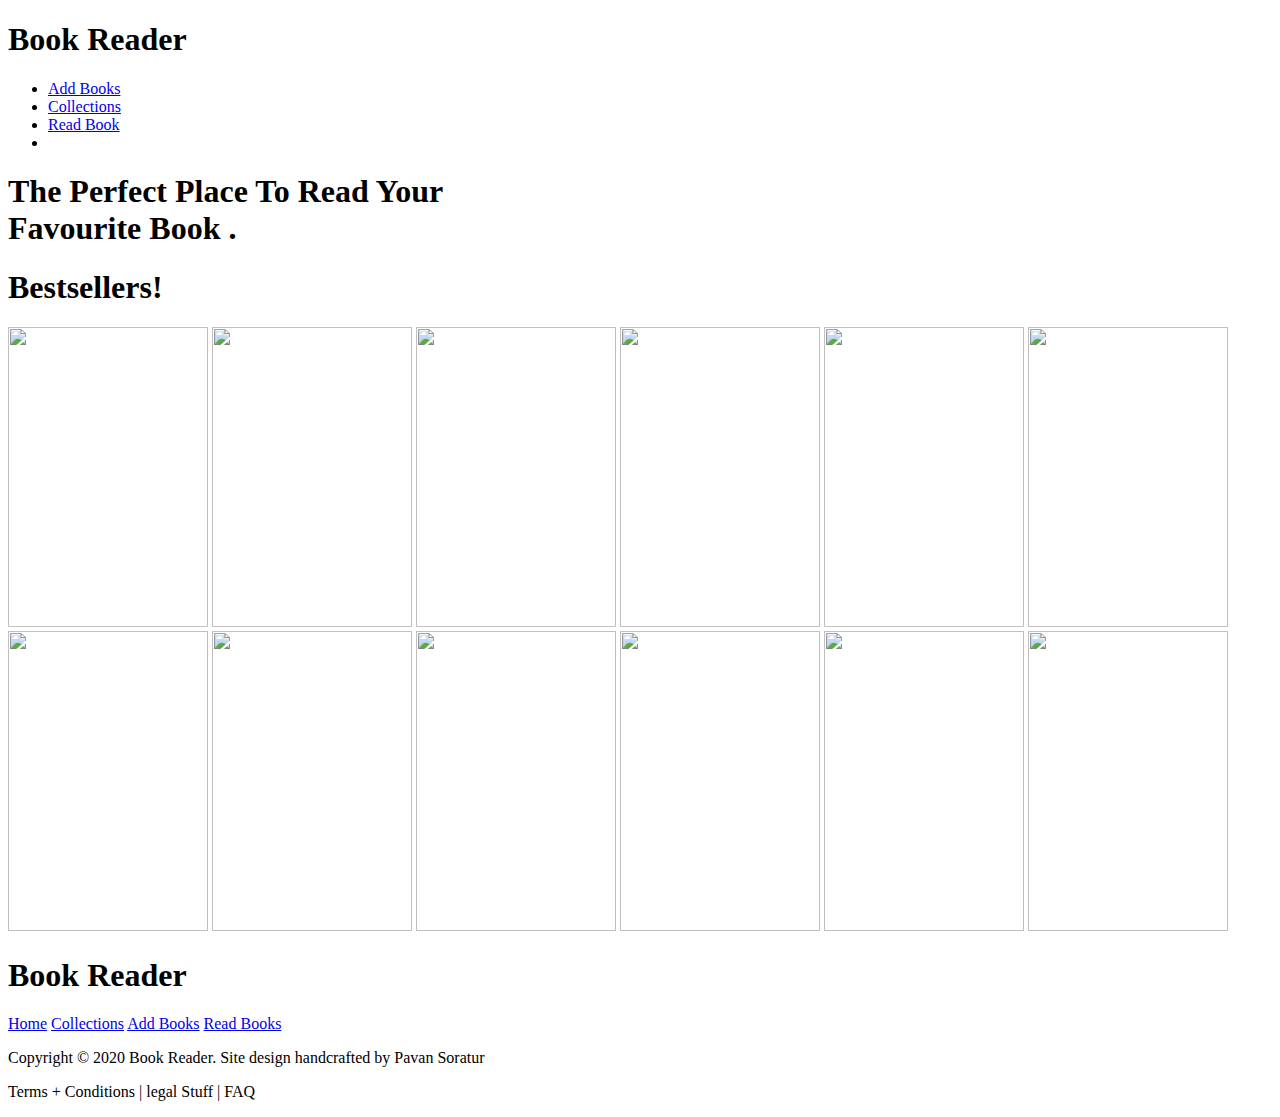
==== index.html @ 5cfa6646 "changes" ====
<!DOCTYPE html>
<html lang="en">
  <head>
    <meta charset="UTF-8" />
    <meta name="viewport" content="width=device-width, initial-scale=1.0" />
    <link
      rel="stylesheet"
      href="https://use.fontawesome.com/releases/v5.13.1/css/all.css"
      integrity="sha384-xxzQGERXS00kBmZW/6qxqJPyxW3UR0BPsL4c8ILaIWXva5kFi7TxkIIaMiKtqV1Q"
      crossorigin="anonymous"
    />
    <link rel="stylesheet" href="./CSS/style.css" />
    <link
      rel="stylesheet"
      media="screen and (min-width: 360px) and (max-width: 767px)"
      href="./CSS/mobile.css"
    />
    <link
      rel="stylesheet"
      media="screen and (min-width: 768px) and (max-width: 1100px)"
      href="./CSS/tablet.css"
    />
    <title>BOOK READER</title>
  </head>
  <body>
    <div id="navbar" class="container">
      <div id="nav-part-1">
        <h1>Book Reader</h1>
        <a href="#" onclick="openNav()" id="hamburger"
          ><i class="fas fa-bars fa-2x"></i
        ></a>
      </div>
      <div id="nav-part-2">
        <ul id="nav-collection">
          <li><a href="./addBook.html">Add Books</a></li>
          <li><a href="./collections.html">Collections</a></li>
          <li><a href="./readBook.html">Read Book</a></li>
          <li>
            <a href="#"><i class="fas fa-cog fa-1x"></i></a>
          </li>
        </ul>
      </div>
    </div>

    <div id="sec1" class="container">
      <div id="sec1-content">
        <h1>
          The Perfect Place To Read Your <br />
          Favourite Book .
        </h1>
      </div>
    </div>

    <!-- SECTION IMAGES -->
    <div id="sec2" class="container">
      <h1>Bestsellers!</h1>
      <div id="img-sec1" class="mt-3">
        <a
          href="https://www.amazon.com/Set-Life-Dominate-Money-American-ebook/dp/B06Y15M786/ref=tmm_kin_swatch_0?_encoding=UTF8&qid=&sr="
          target="_blank"
          ><img src="./Images/cover-1.jpg" alt="" width="200px" height="300px"
        /></a>
        <a
          href="https://www.amazon.com/BEAUTIFUL-BOY-play-Pete-Pryor-ebook/dp/B079VXWJ9T"
          target="_blank"
          ><img src="./Images/cover-2.jpg" alt="" width="200px" height="300px"
        /></a>
        <a
          href="https://www.amazon.com/Embodied-Hope-Theological-Meditation-Suffering-ebook/dp/B073H5JY6T/ref=tmm_kin_swatch_0?_encoding=UTF8&qid=&sr="
          target="_blank"
          ><img src="./Images/cover-3.jpg" alt="" width="200px" height="300px"
        /></a>
        <a
          href="https://www.amazon.com/gp/product/B07M6SH243/ref=dbs_a_def_rwt_hsch_vapi_tkin_p1_i1"
          target="_blank"
          ><img src="./Images/cover-4.jpeg" alt="" width="200px" height="300px"
        /></a>
        <a
          href="https://www.amazon.com/Muscle-Alan-Trotter-ebook/dp/B07J9LLT8B/ref=tmm_kin_swatch_0?_encoding=UTF8&qid=&sr="
          target="_blank"
          ><img src="./Images/cover-5.jpg" alt="" width="200px" height="300px"
        /></a>
        <a
          href="https://www.amazon.com/Priory-Orange-Tree-Samantha-Shannon-ebook/dp/B07DDGX4KY/ref=tmm_kin_swatch_0?_encoding=UTF8&qid=1593369882&sr=1-1"
          target="_blank"
          ><img src="./Images/cover-6.jpeg" alt="" width="200px" height="300px"
        /></a>
      </div>
      <div id="img-sec2" class="mt-1">
        <a
          href="https://www.amazon.com/CIRCE-New-York-Times-bestseller-ebook/dp/B074M5TLLJ/ref=tmm_kin_swatch_0?_encoding=UTF8&qid=1593369915&sr=1-1"
          target="_blank"
          ><img src="./Images/cover-7.jpg" alt="" width="200px" height="300px"
        /></a>
        <a
          href="https://www.amazon.com/Tomorrow-Ill-Brave-Jessica-Hische-ebook/dp/B0796D49RJ/ref=tmm_kin_swatch_0?_encoding=UTF8&qid=1593369958&sr=1-1"
          target="_blank"
          ><img src="./Images/cover-8.jpeg" alt="" width="200px" height="300px"
        /></a>
        <a
          href="https://www.amazon.com/Died-Eyes-Alison-Press-Books/dp/0436405008/ref=tmm_hrd_swatch_0?_encoding=UTF8&qid=&sr="
          target="_blank"
          ><img src="./Images/cover-9.jpg" alt="" width="200px" height="300px"
        /></a>
        <a
          href="https://www.amazon.in/dp/B07GSZ2LZV/ref=dp-kindle-redirect?_encoding=UTF8&btkr=1"
          target="_blank"
          ><img src="./Images/cover-10.jpg" alt="" width="200px" height="300px"
        /></a>
        <a
          href="https://www.amazon.in/Something-Nasty-Woodshed-Charlie-Mortdecai-ebook/dp/B00KI7TZ0G/ref=sr_1_2?dchild=1&keywords=something+nasty+in+the+woodshed&qid=1593370171&s=digital-text&sr=1-2"
          target="_blank"
          ><img src="./Images/cover-11.png" alt="" width="200px" height="300px"
        /></a>
        <a
          href="https://www.amazon.com/Died-Eyes-Alison-Press-Books/dp/0436405008/ref=tmm_hrd_swatch_0?_encoding=UTF8&qid=&sr="
          target="_blank"
          ><img src="./Images/cover-12.jpg" alt="" width="200px" height="300px"
        /></a>
      </div>
    </div>

    <footer id="footer" class="container">
      <h1>Book Reader</h1>
      <div class="footer-links">
        <a href="./index.html">Home</a>
        <a href="./collections.html">Collections</a>
        <a href="./addBook.html">Add Books</a>
        <a href="#">Read Books</a>
      </div>
      <div class="footer-icons">
        <a href="#"><i class="fab fa-instagram fa-2x"></i></a>
        <a href="#"><i class="fab fa-facebook-f fa-2x"></i></a>
        <a href="#"><i class="fab fa-pinterest fa-2x"></i></a>
        <a href="#"><i class="fab fa-twitter fa-2x"></i></a>
      </div>
      <p>
        Copyright &copy; 2020 Book Reader. Site design handcrafted by Pavan Soratur
      </p>
      <p>Terms + Conditions | legal Stuff | FAQ</p>
    </footer>

    <script src="./JS/main.js"></script>
  </body>
</html>
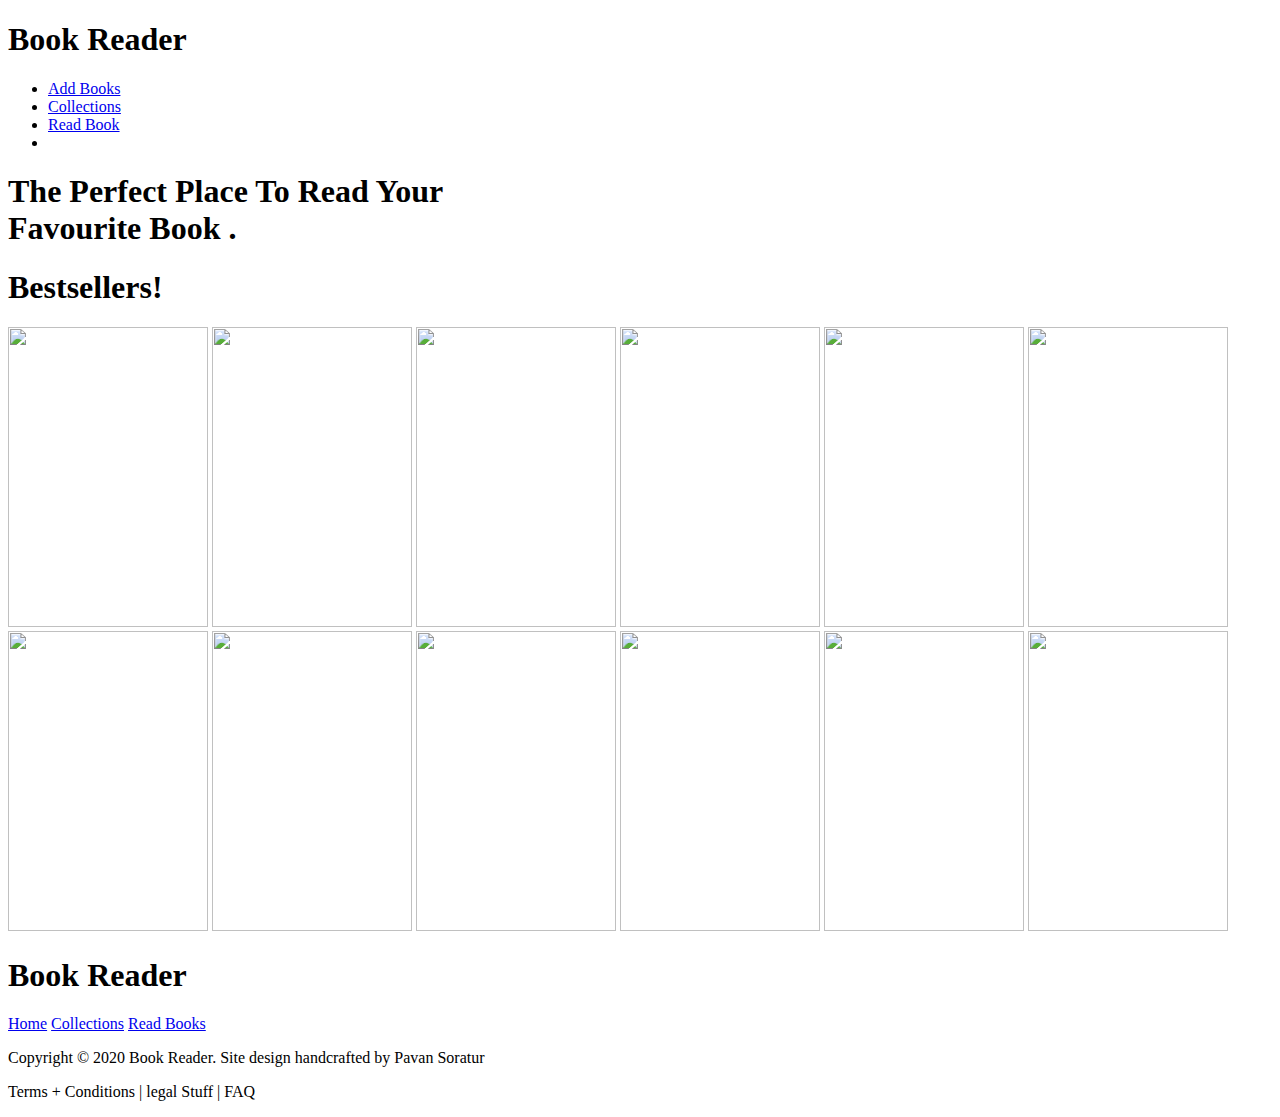
==== commit 5cbc9f04: "Update index.html" ====
--- a/index.html
+++ b/index.html
@@ -120,25 +120,26 @@
       </div>
     </div>
 
-    <footer id="footer" class="container">
-      <h1>Book Reader</h1>
-      <div class="footer-links">
-        <a href="./index.html">Home</a>
-        <a href="./collections.html">Collections</a>
-        <a href="./addBook.html">Add Books</a>
-        <a href="#">Read Books</a>
-      </div>
-      <div class="footer-icons">
-        <a href="#"><i class="fab fa-instagram fa-2x"></i></a>
-        <a href="#"><i class="fab fa-facebook-f fa-2x"></i></a>
-        <a href="#"><i class="fab fa-pinterest fa-2x"></i></a>
-        <a href="#"><i class="fab fa-twitter fa-2x"></i></a>
-      </div>
-      <p>
-        Copyright &copy; 2020 Book Reader. Site design handcrafted by Pavan Soratur
-      </p>
-      <p>Terms + Conditions | legal Stuff | FAQ</p>
-    </footer>
+  <footer id="footer" class="container">
+  <h1>Book Reader</h1>
+  <div class="footer-links">
+    <a href="./index.html">Home</a>
+    <a href="./collections.html">Collections</a>
+    <a href="#">Read Books</a>
+  </div>
+  <div class="footer-icons">
+    <a href="https://www.instagram.com/srmuniversityofficial/"><i class="fab fa-instagram fa-2x"></i></a>
+    <a href="https://www.facebook.com/SRMUniversityOfficial"><i class="fab fa-facebook-f fa-2x"></i></a>
+    <a href="https://www.pinterest.com/"><i class="fab fa-pinterest fa-2x"></i></a>
+    <a href="https://twitter.com/SRM_Univ"><i class="fab fa-twitter fa-2x"></i></a>
+  </div>
+  <p>
+    Copyright &copy; 2020 Book Reader. Site design handcrafted by Pavan
+    Soratur
+  </p>
+  <p>Terms + Conditions | legal Stuff | FAQ</p>
+</footer>
+
 
     <script src="./JS/main.js"></script>
   </body>
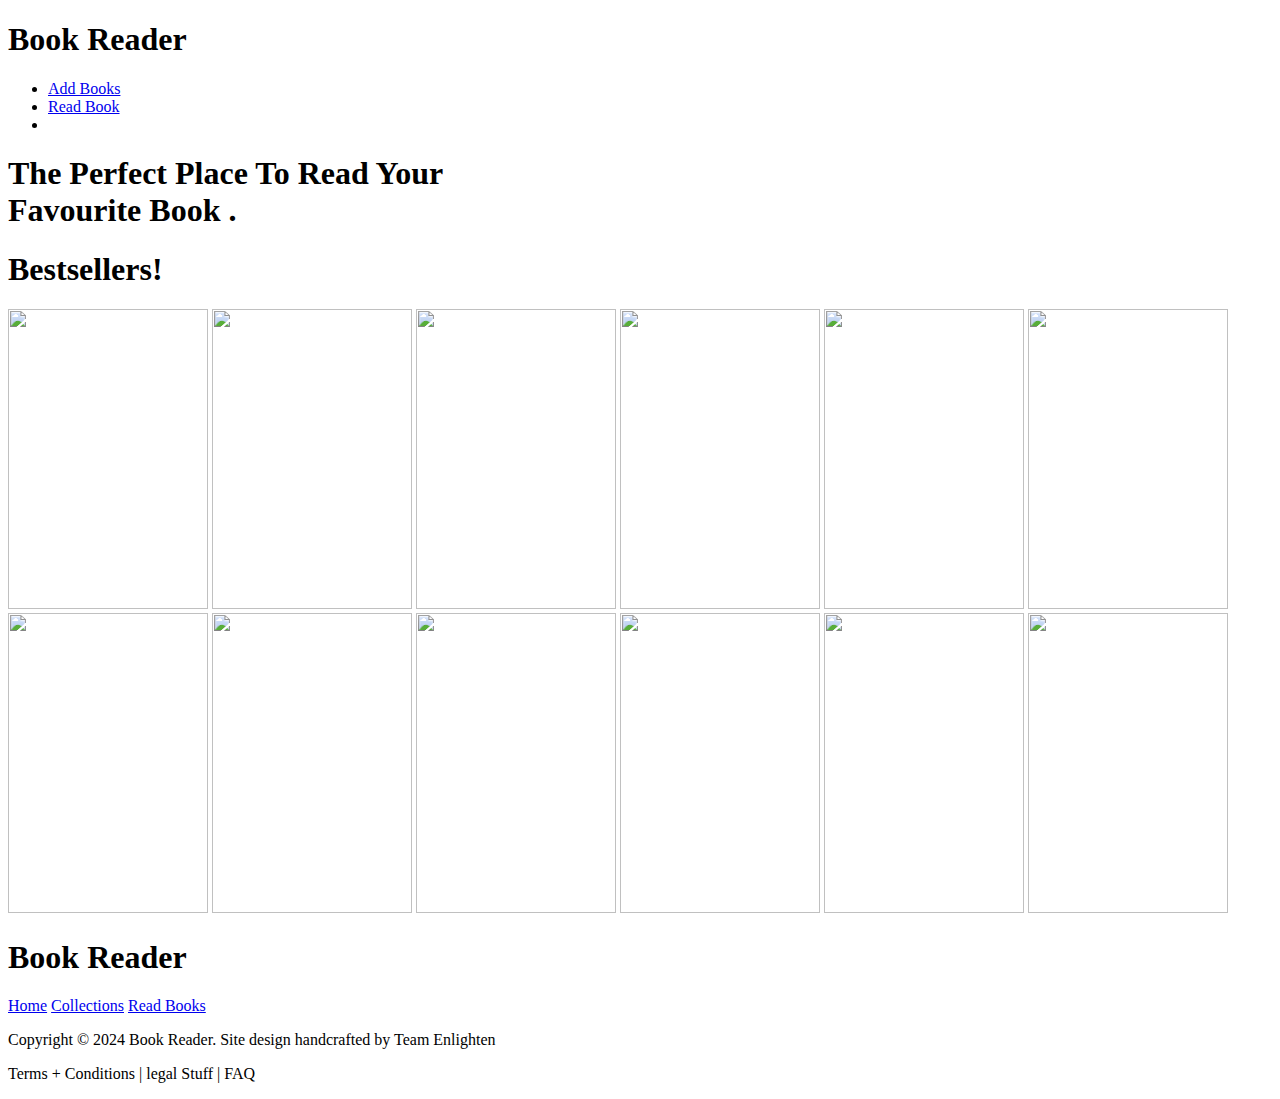
==== commit 4cdb8d99: "Update index.html" ====
--- a/index.html
+++ b/index.html
@@ -32,8 +32,8 @@
       </div>
       <div id="nav-part-2">
         <ul id="nav-collection">
-          <li><a href="./addBook.html">Add Books</a></li>
-          <li><a href="./collections.html">Collections</a></li>
+           <li><a href="./addBook.html">Add Books</a></li>
+    
           <li><a href="./readBook.html">Read Book</a></li>
           <li>
             <a href="#"><i class="fas fa-cog fa-1x"></i></a>
@@ -134,8 +134,7 @@
     <a href="https://twitter.com/SRM_Univ"><i class="fab fa-twitter fa-2x"></i></a>
   </div>
   <p>
-    Copyright &copy; 2020 Book Reader. Site design handcrafted by Pavan
-    Soratur
+  Copyright &copy; 2024 Book Reader. Site design handcrafted by Team Enlighten
   </p>
   <p>Terms + Conditions | legal Stuff | FAQ</p>
 </footer>
